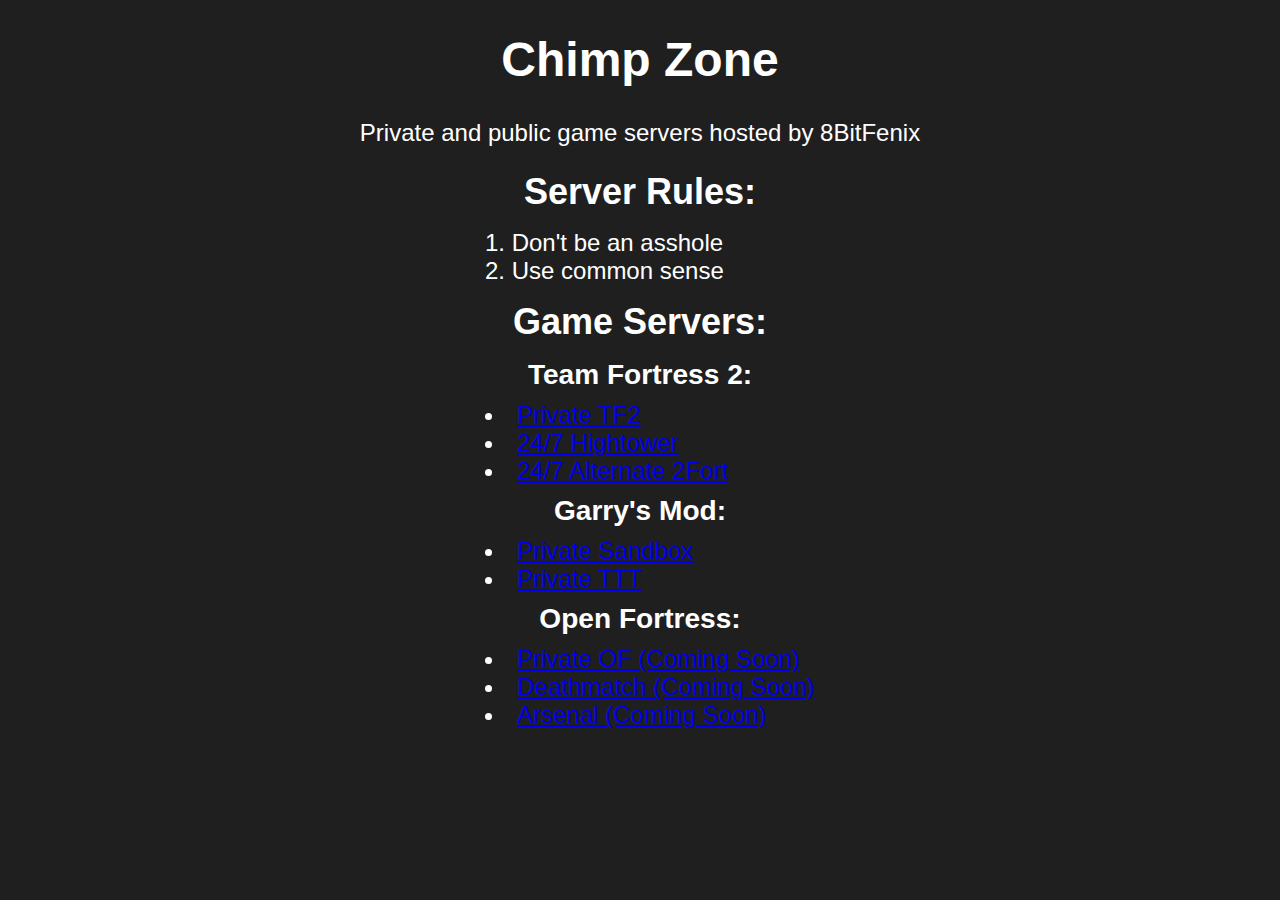
==== index.html @ 608c5c6e "Added Code" ====
<!DOCTYPE html>
<html>
  <head>
    <title>Chimp Zone</title>

    <link href="style.css" rel="stylesheet" type="text/css" />
    
    <meta property="og:title" content="Chimp Zone" />
    <meta property="og:description" content="Private and public game servers hosted by 8BitFenix" />

    <link href="style.css" rel="stylesheet" type="text/css" />
    <meta name="description" content="Private and public game servers hosted by 8BitFenix">
    <meta property="og:site_name" content="8BitFenix">
    <meta property="og:image" content="https://websitev2.gameyboi.repl.co/images/8BitFenixLogo.png">
    <meta name="twitter:card" content="summary_large_image">
  </head>
  <body>
    <h1>Chimp Zone</h1>

    <p>Private and public game servers hosted by 8BitFenix</p>

    <h2>Server Rules:</h2>
    <ol>
      <li>Don't be an asshole</li>
      <li>Use common sense</li>
    </ol>


    <h2>Game Servers:</h2>
    <h3>Team Fortress 2:</h3>
      <ul>
        <li><a href="steam://connect/76.91.193.126:27021">Private TF2</a></li>
        <li><a href="steam://connect/76.91.193.126:27024">24/7 Hightower</a></li>
        <li><a href="steam://connect/76.91.193.126:27027">24/7 Alternate 2Fort</a></li>
      </ul>
    

    <h3>Garry's Mod:</h3>
      <ul>
        <li><a href="steam://connect/76.91.193.126:27031">Private Sandbox</a></li>
        <li><a href="steam://connect/76.91.193.126:27034">Private TTT</a></li>
      </ul>

    
    <h3>Open Fortress:</h3>
      <ul>
        <li><a href="https://websiteV2.gameyboi.repl.co/big.jpg">Private OF (Coming Soon)</a></li>
        <li><a href="https://websiteV2.gameyboi.repl.co/big.jpg">Deathmatch (Coming Soon) </a></li>
        <li><a href="https://websiteV2.gameyboi.repl.co/big.jpg">Arsenal (Coming Soon) </a></li>
      </ul>


  </body>
</html>
---- style.css ----
body {
  font-family: Verdana, Arial, Tahoma, sans-serif;
  background-color: #1F1F1F;
  color: white;
  font-size: 150%;
  list-style-position: inside;
  text-align: center;
  max-width: 800px;
  margin: 0 auto;
}

ul{
    max-width: 350px;
    margin: 0 auto;
    text-align:left;
}

ol{
    max-width: 350px;
    margin: 0 auto;
    text-align:left;
}

h2 {
    margin-top: 16px;
    margin-bottom: 16px;
}

h3 {
    margin-top: 10px;
    margin-bottom: 10px;
}
---- style.css ----
body {
  font-family: Verdana, Arial, Tahoma, sans-serif;
  background-color: #1F1F1F;
  color: white;
  font-size: 150%;
  list-style-position: inside;
  text-align: center;
  max-width: 800px;
  margin: 0 auto;
}

ul{
    max-width: 350px;
    margin: 0 auto;
    text-align:left;
}

ol{
    max-width: 350px;
    margin: 0 auto;
    text-align:left;
}

h2 {
    margin-top: 16px;
    margin-bottom: 16px;
}

h3 {
    margin-top: 10px;
    margin-bottom: 10px;
}
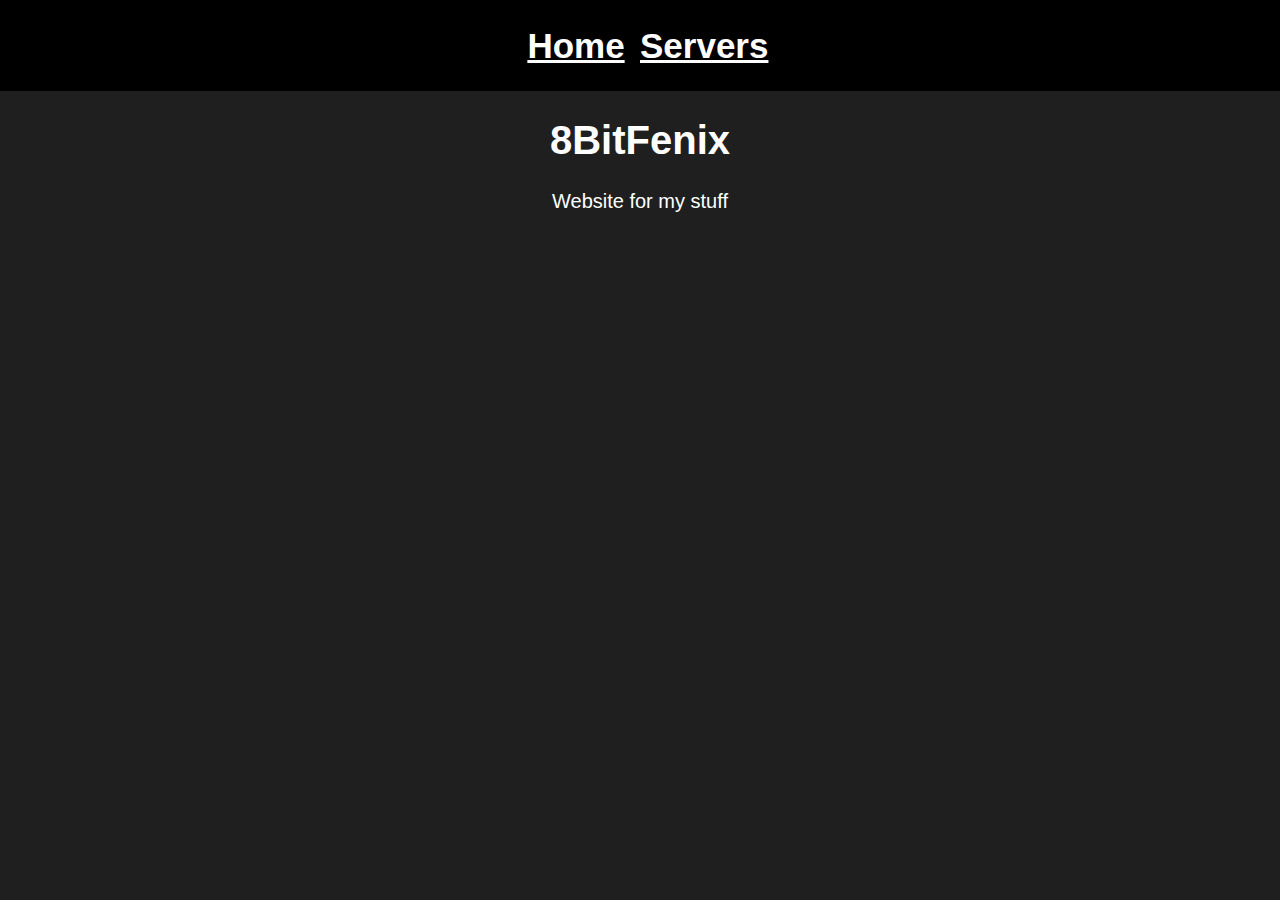
==== commit 1b14838a: "site updates" ====
--- a/index.html
+++ b/index.html
@@ -4,51 +4,29 @@
     <title>Chimp Zone</title>
 
     <link href="style.css" rel="stylesheet" type="text/css" />
-    
+
     <meta property="og:title" content="Chimp Zone" />
     <meta property="og:description" content="Private and public game servers hosted by 8BitFenix" />
+    <link rel="shortcut icon" href="media/favicon.jpg" />
 
     <link href="style.css" rel="stylesheet" type="text/css" />
     <meta name="description" content="Private and public game servers hosted by 8BitFenix">
     <meta property="og:site_name" content="8BitFenix">
-    <meta property="og:image" content="https://websitev2.gameyboi.repl.co/images/8BitFenixLogo.png">
+    <meta property="og:image" content="media/8BitFenixLogo.png">
     <meta name="twitter:card" content="summary_large_image">
   </head>
   <body>
-    <h1>Chimp Zone</h1>
-
-    <p>Private and public game servers hosted by 8BitFenix</p>
-
-    <h2>Server Rules:</h2>
-    <ol>
-      <li>Don't be an asshole</li>
-      <li>Use common sense</li>
-    </ol>
-
-
-    <h2>Game Servers:</h2>
-    <h3>Team Fortress 2:</h3>
-      <ul>
-        <li><a href="steam://connect/76.91.193.126:27021">Private TF2</a></li>
-        <li><a href="steam://connect/76.91.193.126:27024">24/7 Hightower</a></li>
-        <li><a href="steam://connect/76.91.193.126:27027">24/7 Alternate 2Fort</a></li>
-      </ul>
-    
-
-    <h3>Garry's Mod:</h3>
-      <ul>
-        <li><a href="steam://connect/76.91.193.126:27031">Private Sandbox</a></li>
-        <li><a href="steam://connect/76.91.193.126:27034">Private TTT</a></li>
-      </ul>
-
-    
-    <h3>Open Fortress:</h3>
-      <ul>
-        <li><a href="https://websiteV2.gameyboi.repl.co/big.jpg">Private OF (Coming Soon)</a></li>
-        <li><a href="https://websiteV2.gameyboi.repl.co/big.jpg">Deathmatch (Coming Soon) </a></li>
-        <li><a href="https://websiteV2.gameyboi.repl.co/big.jpg">Arsenal (Coming Soon) </a></li>
-      </ul>
-
-
+    <nav class="navigation">
+    <div>
+      <a href="index.html"><b>Home</b></a>
+    </div>
+    <div>
+      <a href="servers/"><b>Servers</b></a>
+    </div>
+    </nav>
+    <div class="text">
+    <h1>8BitFenix</h1>
+    <p>Website for my stuff</p>
+    </div>
   </body>
-</html>+</html>
--- a/style.css
+++ b/style.css
@@ -2,20 +2,20 @@
   font-family: Verdana, Arial, Tahoma, sans-serif;
   background-color: #1F1F1F;
   color: white;
-  font-size: 150%;
+  font-size: 125%;
   list-style-position: inside;
   text-align: center;
-  max-width: 800px;
-  margin: 0 auto;
+  margin:0 auto;
+
 }
 
-ul{
+ul {
     max-width: 350px;
     margin: 0 auto;
     text-align:left;
 }
 
-ol{
+ol {
     max-width: 350px;
     margin: 0 auto;
     text-align:left;
@@ -29,4 +29,30 @@
 h3 {
     margin-top: 10px;
     margin-bottom: 10px;
-}+}
+
+.navigation {
+  background-color: black;
+  font-size: 175%;
+  margin: inherit;
+  padding-top: 2%;
+  padding-bottom: 2%;
+  display: flex;
+  justify-content: center;
+}
+
+.navigation > div {
+  width: 10%
+}
+.text {
+  max-width: 50%;
+  margin: inherit;
+}
+
+a:link {
+  color: inherit;
+}
+
+a:visited {
+  color: inherit;
+}
--- a/style.css
+++ b/style.css
@@ -2,20 +2,20 @@
   font-family: Verdana, Arial, Tahoma, sans-serif;
   background-color: #1F1F1F;
   color: white;
-  font-size: 150%;
+  font-size: 125%;
   list-style-position: inside;
   text-align: center;
-  max-width: 800px;
-  margin: 0 auto;
+  margin:0 auto;
+
 }
 
-ul{
+ul {
     max-width: 350px;
     margin: 0 auto;
     text-align:left;
 }
 
-ol{
+ol {
     max-width: 350px;
     margin: 0 auto;
     text-align:left;
@@ -29,4 +29,30 @@
 h3 {
     margin-top: 10px;
     margin-bottom: 10px;
-}+}
+
+.navigation {
+  background-color: black;
+  font-size: 175%;
+  margin: inherit;
+  padding-top: 2%;
+  padding-bottom: 2%;
+  display: flex;
+  justify-content: center;
+}
+
+.navigation > div {
+  width: 10%
+}
+.text {
+  max-width: 50%;
+  margin: inherit;
+}
+
+a:link {
+  color: inherit;
+}
+
+a:visited {
+  color: inherit;
+}
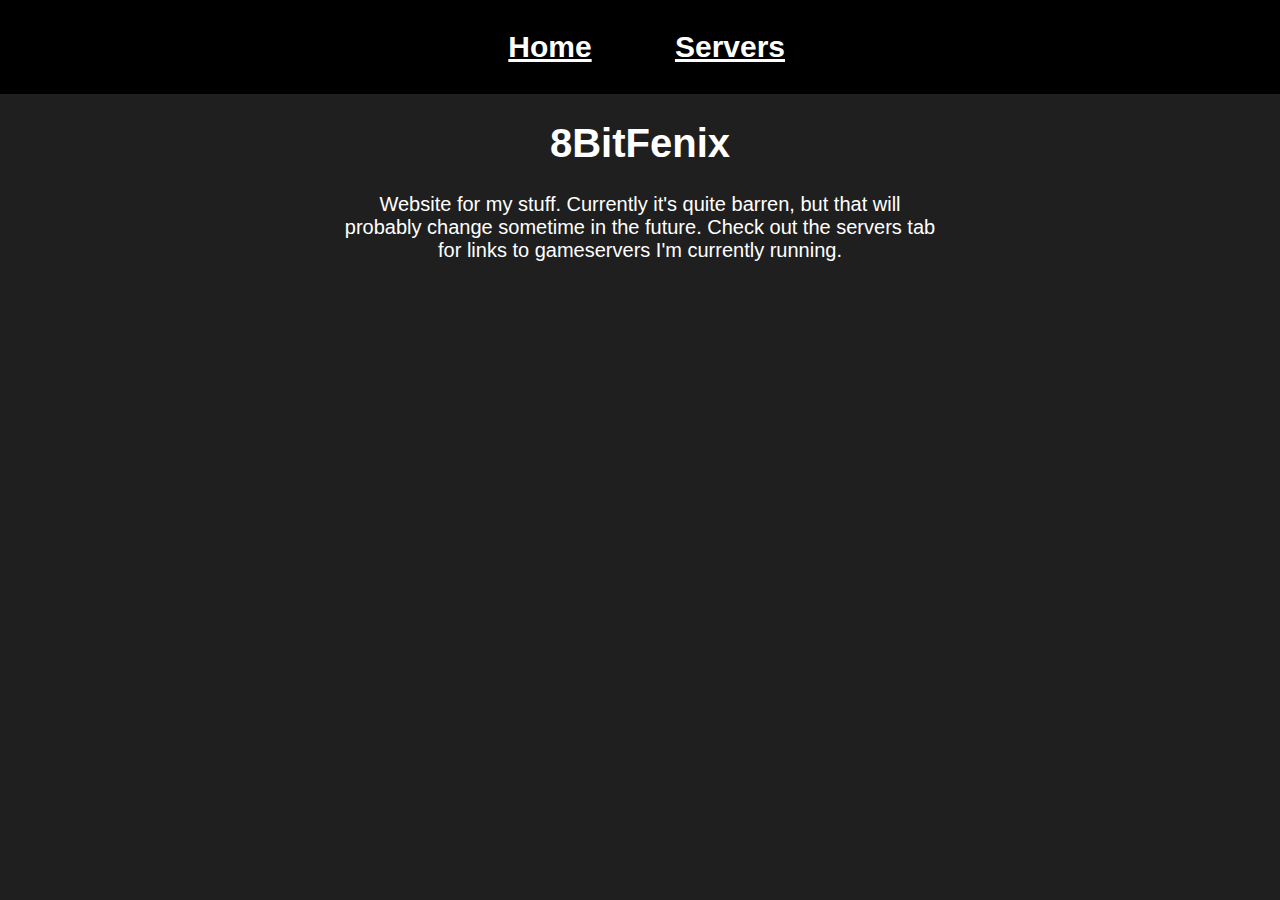
==== commit 8a45e9f6: "bug fixes and changes" ====
--- a/index.html
+++ b/index.html
@@ -1,16 +1,18 @@
 <!DOCTYPE html>
 <html>
   <head>
-    <title>Chimp Zone</title>
+    <title>8BitFenix</title>
+
+    <meta name="viewport" content="width=device-width, initial-scale=1.0">
 
     <link href="style.css" rel="stylesheet" type="text/css" />
 
-    <meta property="og:title" content="Chimp Zone" />
-    <meta property="og:description" content="Private and public game servers hosted by 8BitFenix" />
+    <meta property="og:title" content="8BitFenix" />
+    <meta property="og:description" content="Site for my stuff." />
     <link rel="shortcut icon" href="media/favicon.jpg" />
 
     <link href="style.css" rel="stylesheet" type="text/css" />
-    <meta name="description" content="Private and public game servers hosted by 8BitFenix">
+    <meta name="description" content="Site for my stuff.">
     <meta property="og:site_name" content="8BitFenix">
     <meta property="og:image" content="media/8BitFenixLogo.png">
     <meta name="twitter:card" content="summary_large_image">
@@ -26,7 +28,7 @@
     </nav>
     <div class="text">
     <h1>8BitFenix</h1>
-    <p>Website for my stuff</p>
+    <p>Website for my stuff. Currently it's quite barren, but that will probably change sometime in the future. Check out the servers tab for links to gameservers I'm currently running.</p>
     </div>
   </body>
 </html>
--- a/style.css
+++ b/style.css
@@ -5,17 +5,11 @@
   font-size: 125%;
   list-style-position: inside;
   text-align: center;
-  margin:0 auto;
+  margin: 0 auto;
 
 }
 
-ul {
-    max-width: 350px;
-    margin: 0 auto;
-    text-align:left;
-}
-
-ol {
+ul, ol {
     max-width: 350px;
     margin: 0 auto;
     text-align:left;
@@ -33,20 +27,21 @@
 
 .navigation {
   background-color: black;
-  font-size: 175%;
+  font-size: 150%;
   margin: inherit;
-  padding-top: 2%;
-  padding-bottom: 2%;
+  padding-top: 30px;
+  padding-bottom: 30px;
   display: flex;
   justify-content: center;
 }
 
 .navigation > div {
-  width: 10%
+  width: 180px;
 }
+
 .text {
-  max-width: 50%;
   margin: inherit;
+  max-width: 600px;
 }
 
 a:link {
--- a/style.css
+++ b/style.css
@@ -5,17 +5,11 @@
   font-size: 125%;
   list-style-position: inside;
   text-align: center;
-  margin:0 auto;
+  margin: 0 auto;
 
 }
 
-ul {
-    max-width: 350px;
-    margin: 0 auto;
-    text-align:left;
-}
-
-ol {
+ul, ol {
     max-width: 350px;
     margin: 0 auto;
     text-align:left;
@@ -33,20 +27,21 @@
 
 .navigation {
   background-color: black;
-  font-size: 175%;
+  font-size: 150%;
   margin: inherit;
-  padding-top: 2%;
-  padding-bottom: 2%;
+  padding-top: 30px;
+  padding-bottom: 30px;
   display: flex;
   justify-content: center;
 }
 
 .navigation > div {
-  width: 10%
+  width: 180px;
 }
+
 .text {
-  max-width: 50%;
   margin: inherit;
+  max-width: 600px;
 }
 
 a:link {
